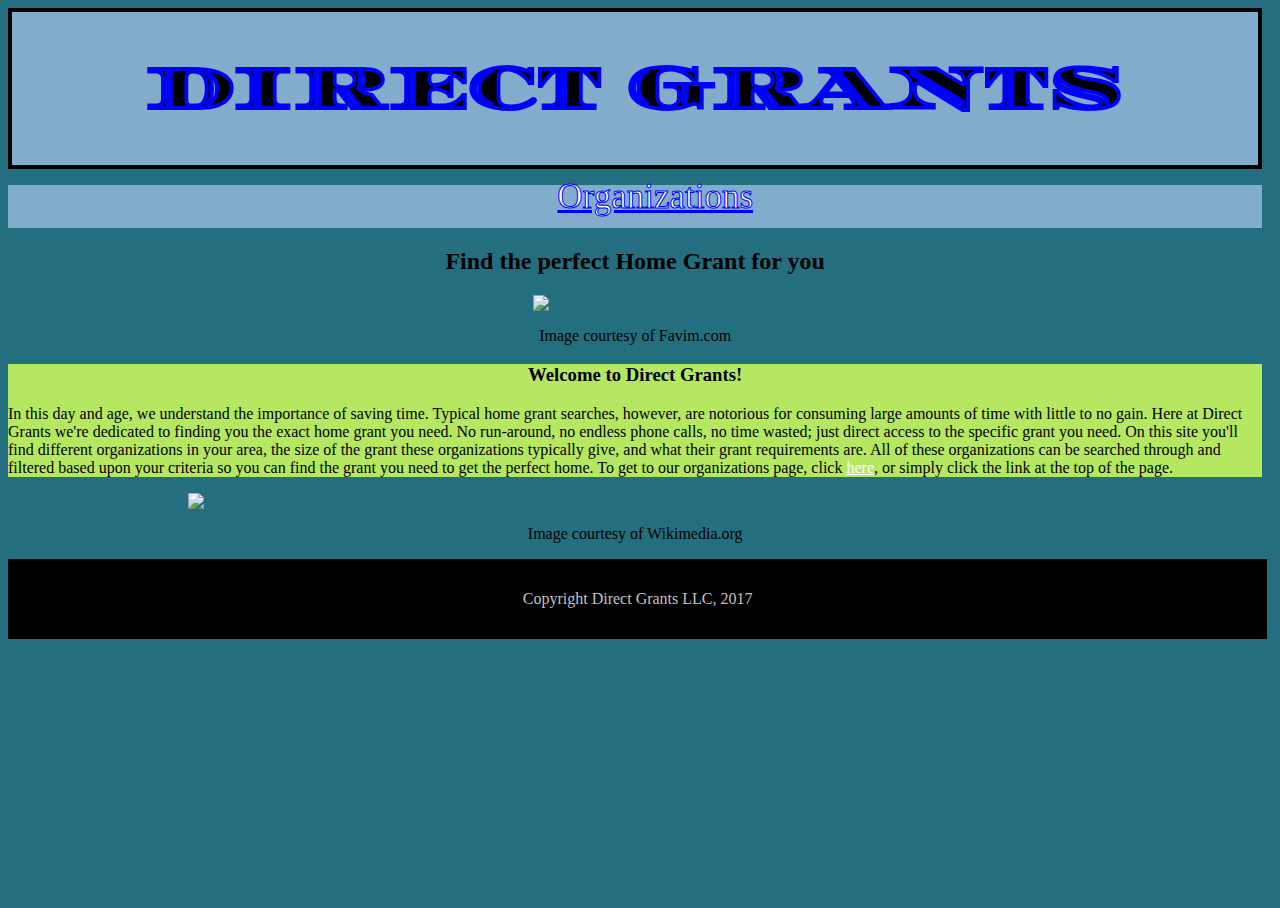
==== index.html @ 21e076eb "adds index page and organizations page with pic" ====
<html>
  <head>
    <!--blah blah blah I'm typing something  -->
    <title>Direct Grants</title>
    <link href="index.css" type="text/css" rel="stylesheet">
    <link href="https://fonts.googleapis.com/css?family=Diplomata+SC" rel="stylesheet">
    <link href="https://fonts.googleapis.com/css?family=Diplomata+SC|Jim+Nightshade" rel="stylesheet">
  </head>
  <body>
    <!--this is something else  -->
    <header>
      <h1>
        Direct Grants
      </h1>
    </header>
    <nav>
      <ul>
        <li>
          <a href="index1.html">Organizations</a>
        </li>
      </ul>
    </nav>
    <h2>Find the perfect Home Grant for you</h2>
    <img class="house1" src="http://s5.favim.com/orig/53/gorgeous-home-huge-luxury-Favim.com-490184.jpg">
    <p class="credit">Image courtesy of Favim.com</p>
    <article class="main">
    <h3>Welcome to Direct Grants!</h3>
      <p>In this day and age, we understand the importance of saving time. Typical home grant searches, however, are notorious for consuming large amounts of time with little to no gain. Here at Direct Grants we're dedicated to finding you the exact home grant you need. No run-around, no endless phone calls, no time wasted; just direct access to the specific grant you need. On this site you'll find different organizations in your area, the size of the grant these organizations typically give, and what their grant requirements are. All of these organizations can be searched through and filtered based upon your criteria so you can find the grant you need to get the perfect home. To get to our organizations page, click <a href="index1.html">here</a>, or simply click the link at the top of the page.</p>
    </article>
    <img class="house2" src=https://slack-imgs.com/?c=1&url=https%3A%2F%2Fupload.wikimedia.org%2Fwikipedia%2Fcommons%2Fthumb%2Fe%2Fe9%2FJohn_D_Ballard_House.jpg%2F1200px-John_D_Ballard_House.jpg>
    <p class="credit">Image courtesy of Wikimedia.org</p>
    <section>
    </section>
    <aside>
    </aside>
    <footer>
      <p>Copyright Direct Grants LLC, 2017</p>
    </footer>
  </body>
</html>
---- index.css ----
/* Note to students: Some properties are given to you to fill out,
others you can modify as they stand, and if you have time,
there are definitely some properties you should add!*/

    html {
      height: 100%;
    }
    body {
       width: 98%;
       height: 100%;
       background-clip: border-box;
       background-color: #236F7F
    }

    header {
        background-color: #81ACCC;
        padding: 0px;
        border: 4px solid #000000;
        font-size: 30px;
    }

    h1 {
    text-align: center;
    text-transform: uppercase;
    -webkit-text-stroke: 2px blue;
    font-family: 'Diplomata SC', cursive;
    }

    nav {
        float: center;
    }
    nav ul {
        height: : 10px;
        float: center;
        border-bottom: ;
        list-style-type: none;
        background-color: #81ACCC;
    }
    nav li {
        float: center;
    }
    nav li a {
        height: 25px;
        padding: 12px 18px 8px 18px;
        vertical-align: middle;
    }

    li {
        color: white;
        text-align: center;
        -webkit-text-stroke: 1px blue;
        font-size: 35px;
        position: relative;
        top: -11px;
      }

      a {
        color: white;
      }

    section {
        width: 100%;
        display: inline-block;
        float: left;
    }

    .main {
      background-color: #B5E860
    }

    footer {
        width: 98%;
        background-color: black;
        color:silver;
        clear: both;
        display: block;
        text-align: center;
        padding: 15px;
}

h2 {
  text-align: center;
}

.house1 {
  position: relative;
  left: 525px;
}

h3 {
  text-align: center;
}

.house2 {
  position: relative;
  left: 180px;
}

.credit {
  text-align: center;
}
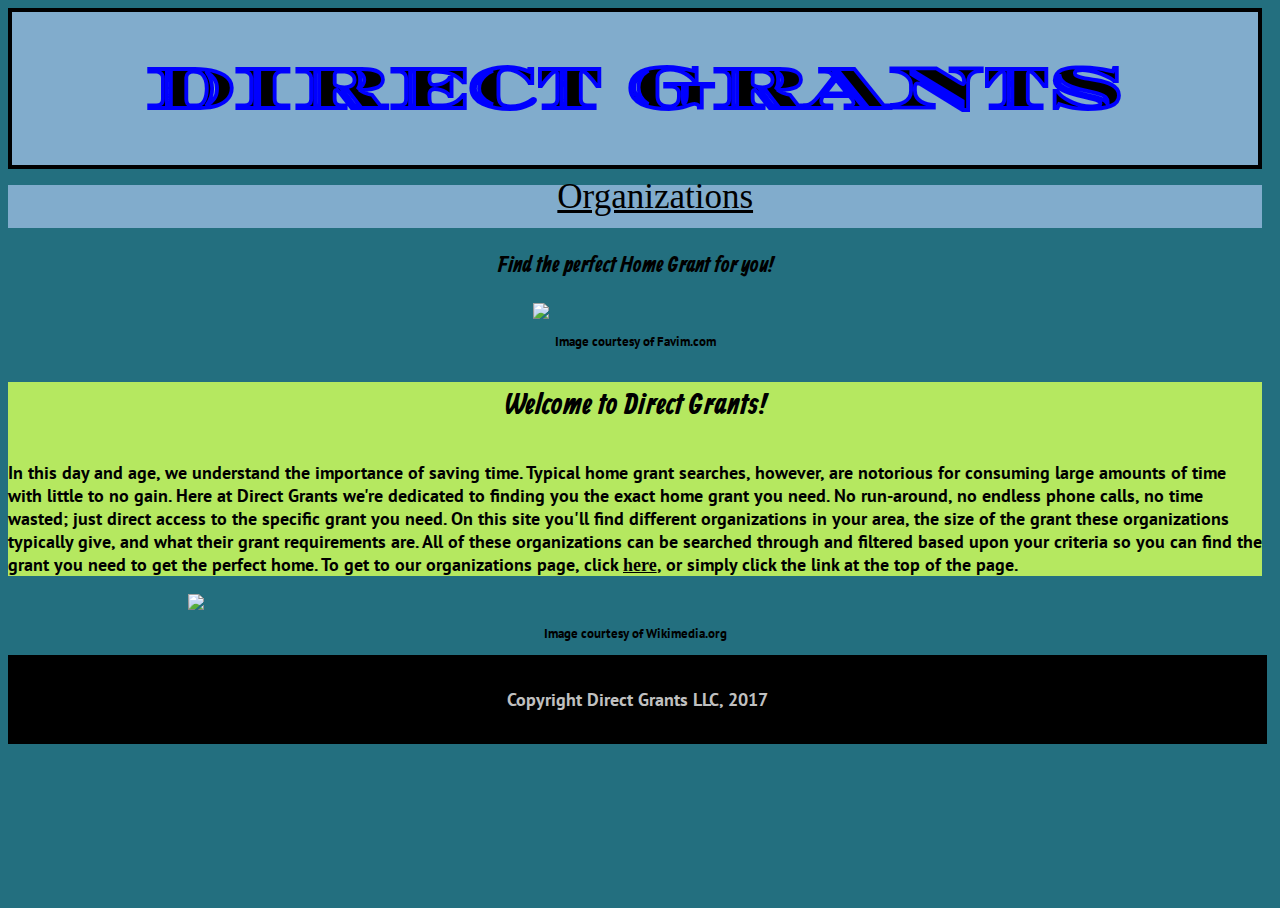
==== commit edf6ce9f: "font size and style changes" ====
--- a/index.html
+++ b/index.html
@@ -4,8 +4,9 @@
     <title>Direct Grants</title>
     <link href="index.css" type="text/css" rel="stylesheet">
     <link href="https://fonts.googleapis.com/css?family=Diplomata+SC" rel="stylesheet">
-    <link href="https://fonts.googleapis.com/css?family=Diplomata+SC|Jim+Nightshade" rel="stylesheet">
-  </head>
+    <link href="https://fonts.googleapis.com/css?family=PT+Sans" rel="stylesheet">
+    <link href="https://fonts.googleapis.com/css?family=Ranga" rel="stylesheet">
+    <link href="https://fonts.googleapis.com/css?family=Baloo+Bhaina" rel="stylesheet">
   <body>
     <!--this is something else  -->
     <header>
@@ -20,7 +21,7 @@
         </li>
       </ul>
     </nav>
-    <h2>Find the perfect Home Grant for you</h2>
+    <h2>Find the perfect Home Grant for you!</h2>
     <img class="house1" src="http://s5.favim.com/orig/53/gorgeous-home-huge-luxury-Favim.com-490184.jpg">
     <p class="credit">Image courtesy of Favim.com</p>
     <article class="main">
--- a/index.css
+++ b/index.css
@@ -48,14 +48,14 @@
     li {
         color: white;
         text-align: center;
-        -webkit-text-stroke: 1px blue;
         font-size: 35px;
         position: relative;
         top: -11px;
       }
 
       a {
-        color: white;
+        color: black;
+        font-family: 'Baloo Bhaina', cursive;
       }
 
     section {
@@ -80,6 +80,7 @@
 
 h2 {
   text-align: center;
+  font-family: 'Ranga', cursive;
 }
 
 .house1 {
@@ -89,6 +90,8 @@
 
 h3 {
   text-align: center;
+  font-size: xx-large;
+  font-family: 'Ranga', cursive;
 }
 
 .house2 {
@@ -98,4 +101,11 @@
 
 .credit {
   text-align: center;
+  font-size: smaller;
 }
+
+p {
+  font-family: 'PT Sans', sans-serif;
+  font-weight: bold;
+  font-size: large;
+}
